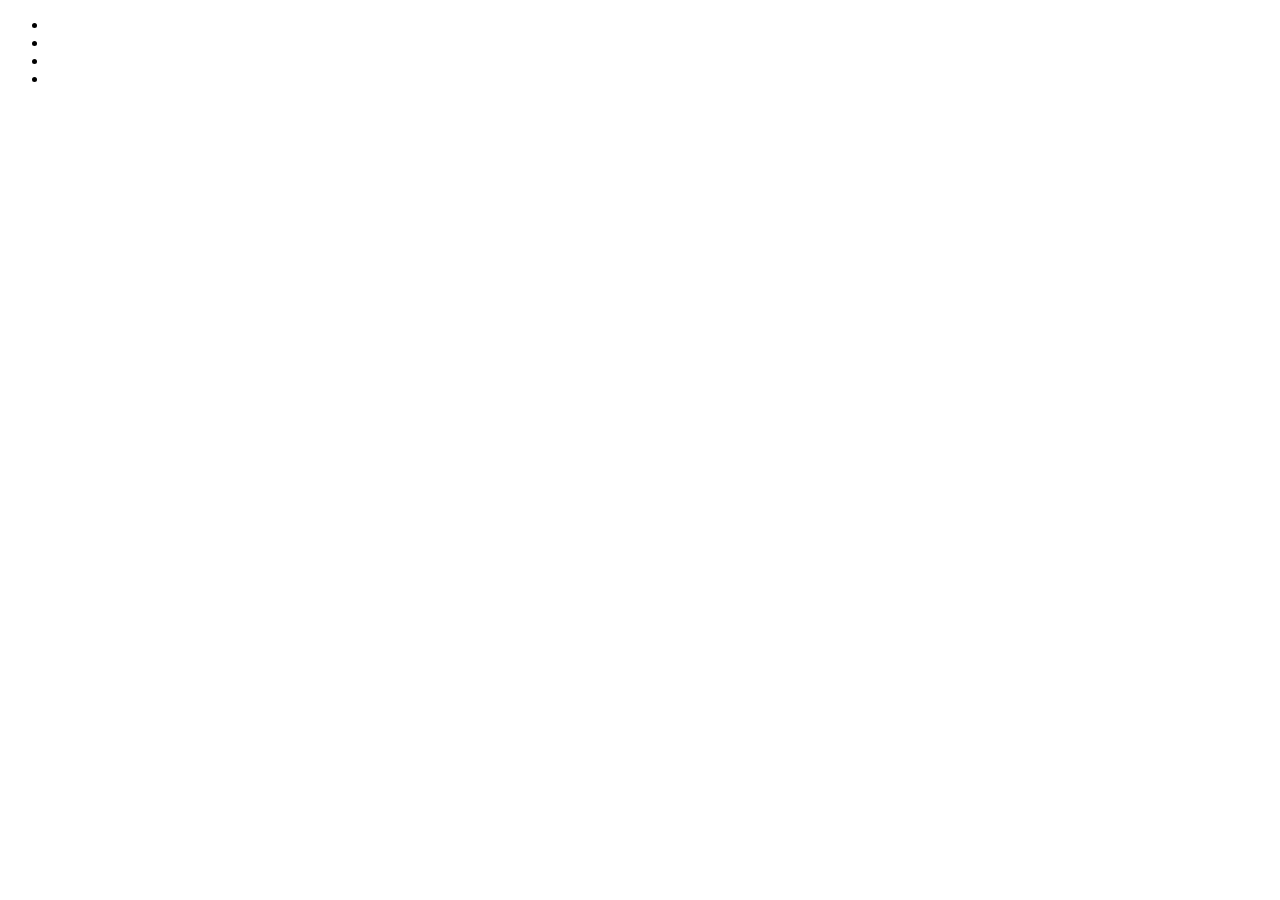
==== index.html @ a40527e0 "Zadanie 9 - Struktura html." ====
<!DOCTYPE html>
<html lang="en">
<head>
    <meta charset="UTF-8">
    <meta http-equiv="X-UA-Compatible" content="IE=edge">
    <meta name="viewport" content="width=device-width, initial-scale=1.0">
    <title>Document</title>
</head>
<body>
     <nav>
         <ul>
             <li><a href=""></a></li>
             <li><a href=""></a></li>
             <li><a href=""></a></li>
             <li><a href=""></a></li>
         </ul>
     </nav>

     <header id="main"></header>

     <section id="o-nas">
         <p class="tekst"></p>
     </section>

     <section id="kontakt"></section>

     <footer id="footer"></footer>
</body>
</html>
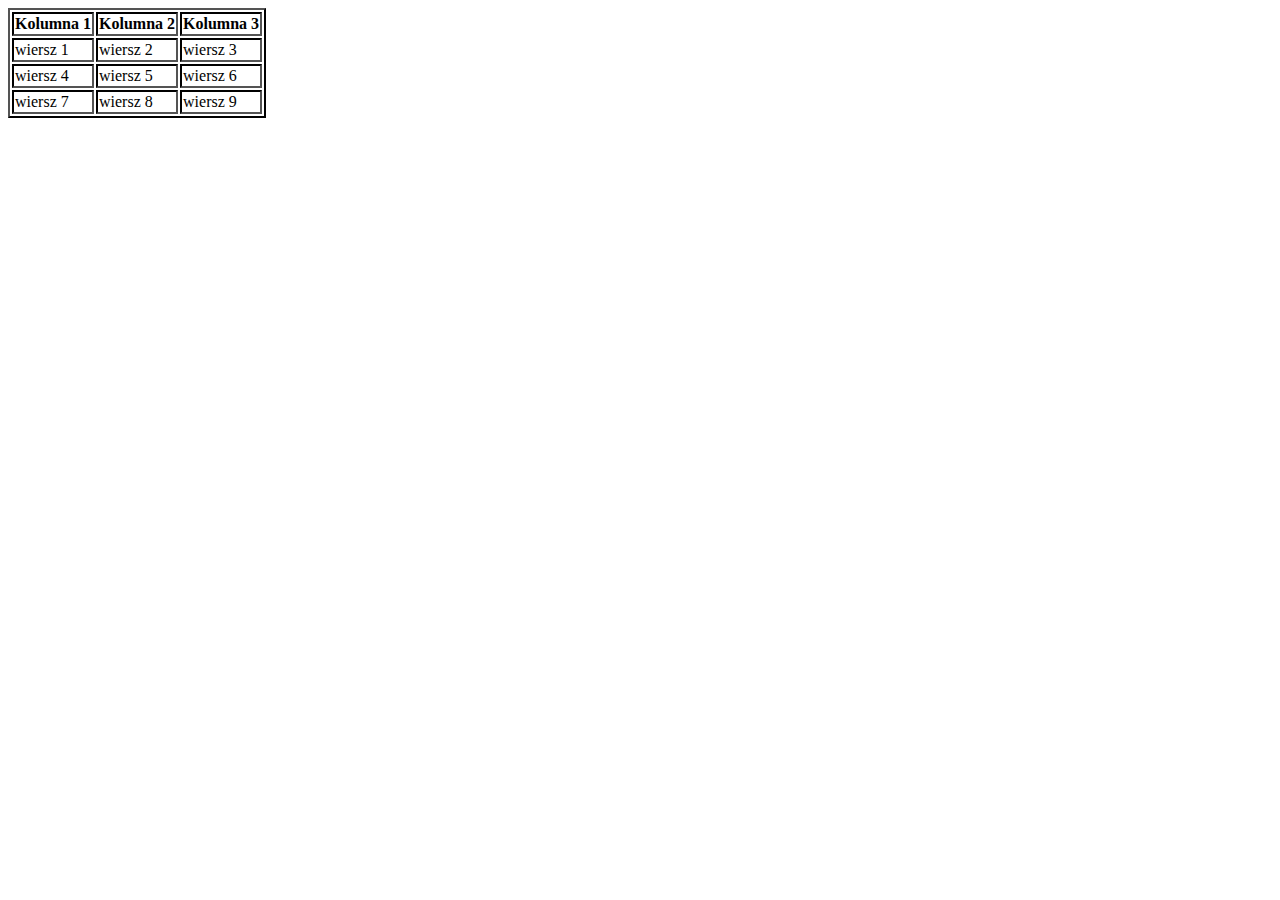
==== commit 318e0e96: "Zadanie 10 - Html table" ====
--- a/index.html
+++ b/index.html
@@ -4,26 +4,36 @@
     <meta charset="UTF-8">
     <meta http-equiv="X-UA-Compatible" content="IE=edge">
     <meta name="viewport" content="width=device-width, initial-scale=1.0">
+    <link rel="stylesheet" href="style.css" type="text/css" />
     <title>Document</title>
 </head>
 <body>
-     <nav>
-         <ul>
-             <li><a href=""></a></li>
-             <li><a href=""></a></li>
-             <li><a href=""></a></li>
-             <li><a href=""></a></li>
-         </ul>
-     </nav>
-
-     <header id="main"></header>
-
-     <section id="o-nas">
-         <p class="tekst"></p>
-     </section>
-
-     <section id="kontakt"></section>
-
-     <footer id="footer"></footer>
+    <table>
+        <thead>
+            <tr>
+                <th colspan="1">Kolumna 1</th>
+                <th colspan="1">Kolumna 2</th>
+                <th colspan="1">Kolumna 3</th>
+            </tr>
+        </thead>
+        <tbody>
+            <tr>
+                <td>wiersz 1</td>
+                <td>wiersz 2</td>
+                <td>wiersz 3</td>
+            </tr>
+            <tr>
+                <td>wiersz 4</td>
+                <td>wiersz 5</td>
+                <td>wiersz 6</td>
+            </tr>
+            <tr>
+                <td>wiersz 7</td>
+                <td>wiersz 8</td>
+                <td>wiersz 9</td>
+            </tr>
+        </tbody>
+    </table>
+    
 </body>
 </html>--- a/style.css
+++ b/style.css
@@ -0,0 +1,8 @@
+table {
+    border: 2px outset #000
+}
+      
+th,
+td {
+    border: 2px inset #000;
+}
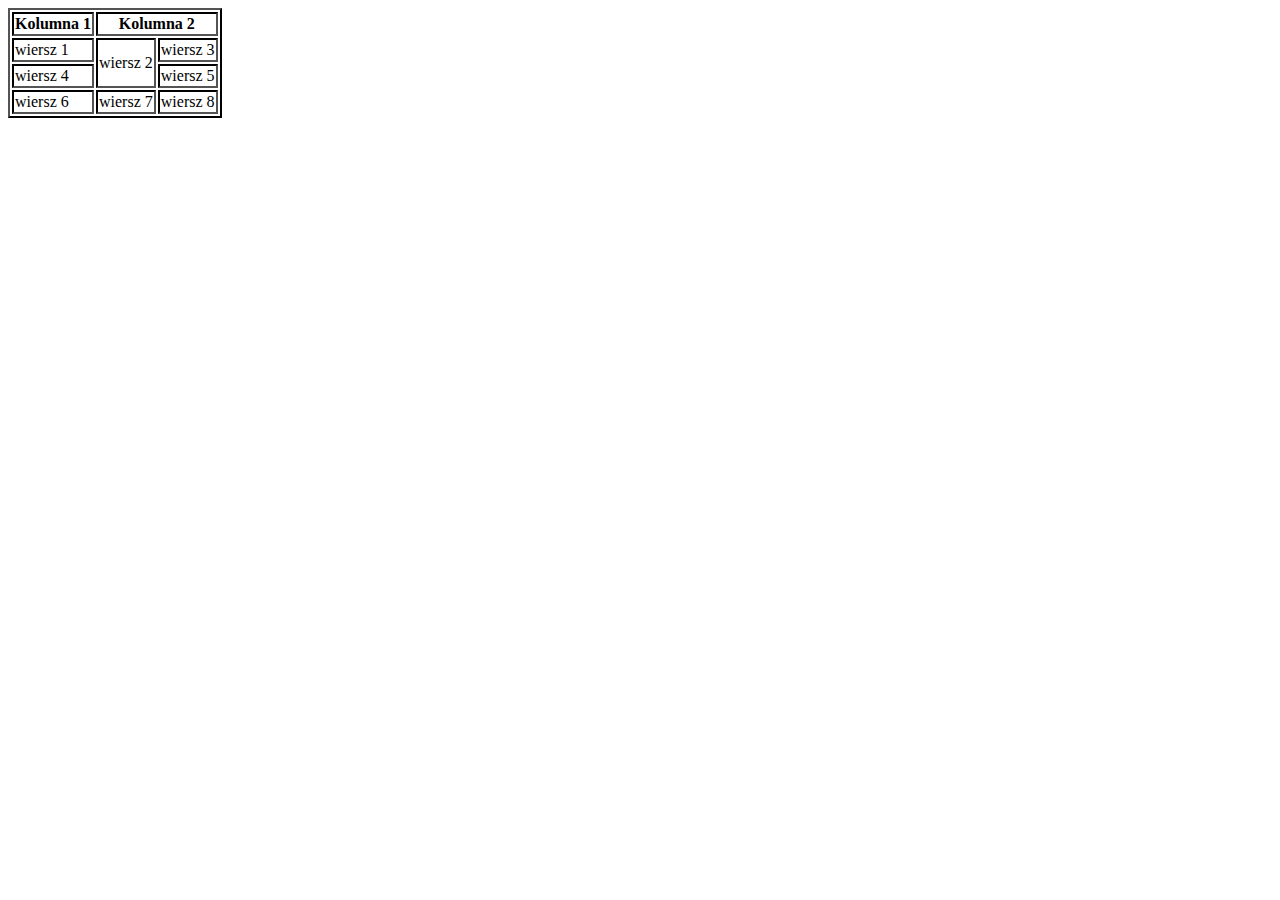
==== commit 88197abc: "Zadanie 11 -     <table>" ====
--- a/index.html
+++ b/index.html
@@ -11,26 +11,26 @@
     <table>
         <thead>
             <tr>
-                <th colspan="1">Kolumna 1</th>
-                <th colspan="1">Kolumna 2</th>
-                <th colspan="1">Kolumna 3</th>
+                <th>Kolumna 1</th>
+                <th colspan=2>Kolumna 2</th>
+
             </tr>
         </thead>
         <tbody>
             <tr>
                 <td>wiersz 1</td>
-                <td>wiersz 2</td>
+                <td rowspan=2>wiersz 2</td>
                 <td>wiersz 3</td>
             </tr>
             <tr>
                 <td>wiersz 4</td>
                 <td>wiersz 5</td>
-                <td>wiersz 6</td>
+
             </tr>
             <tr>
+                <td>wiersz 6</td>
                 <td>wiersz 7</td>
                 <td>wiersz 8</td>
-                <td>wiersz 9</td>
             </tr>
         </tbody>
     </table>
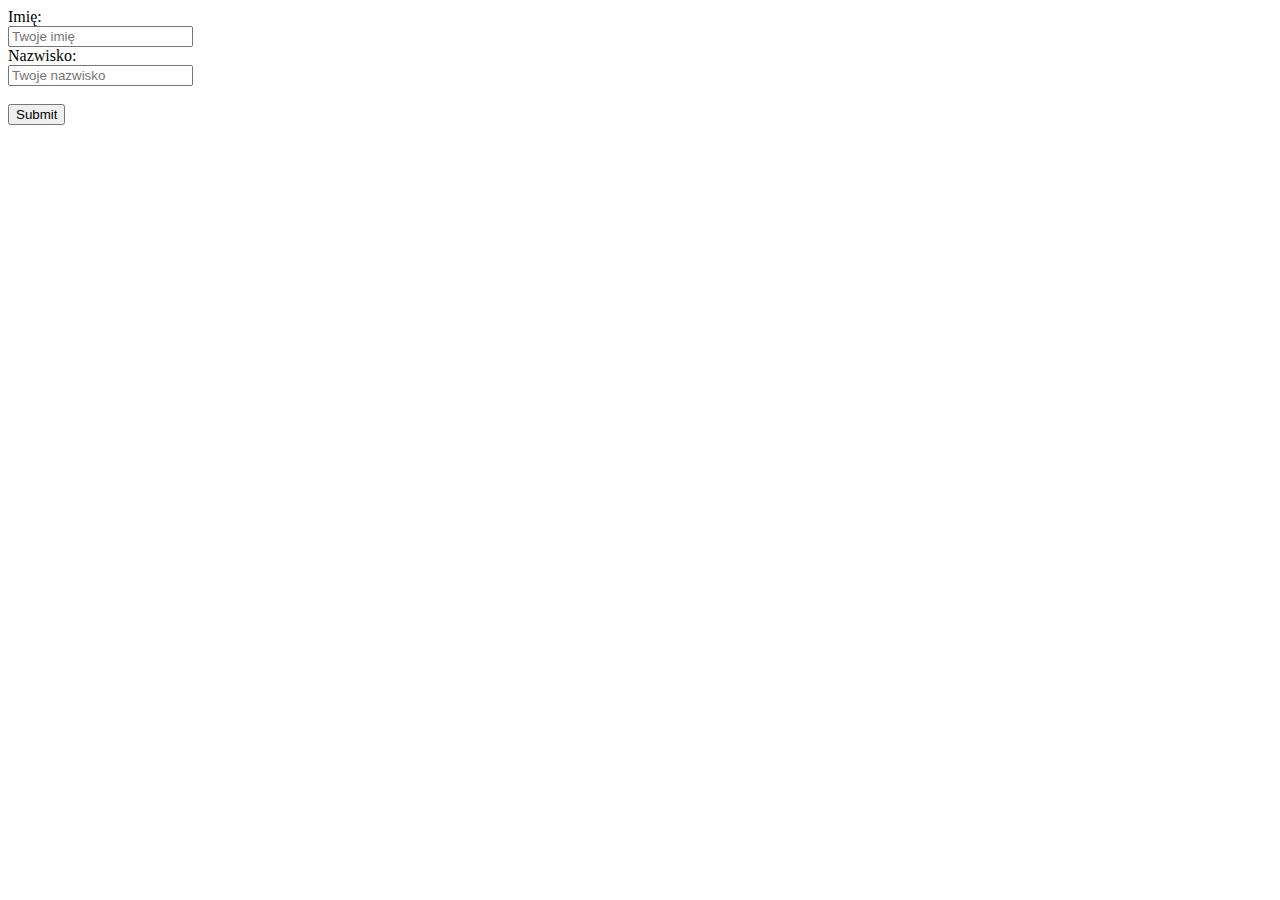
==== commit 085d7529: "Zadanie 12 - prosty-formularz" ====
--- a/index.html
+++ b/index.html
@@ -8,32 +8,12 @@
     <title>Document</title>
 </head>
 <body>
-    <table>
-        <thead>
-            <tr>
-                <th>Kolumna 1</th>
-                <th colspan=2>Kolumna 2</th>
-
-            </tr>
-        </thead>
-        <tbody>
-            <tr>
-                <td>wiersz 1</td>
-                <td rowspan=2>wiersz 2</td>
-                <td>wiersz 3</td>
-            </tr>
-            <tr>
-                <td>wiersz 4</td>
-                <td>wiersz 5</td>
-
-            </tr>
-            <tr>
-                <td>wiersz 6</td>
-                <td>wiersz 7</td>
-                <td>wiersz 8</td>
-            </tr>
-        </tbody>
-    </table>
-    
+    <form action="">
+        <label for="imie">Imię:</label><br>
+        <input type="text" id="imie" name="imie" Placeholder="Twoje imię"><br>
+        <label for="nazwisko">Nazwisko:</label><br>
+        <input type="text" id="nazwisko" name="nazwisko" Placeholder="Twoje nazwisko"><br><br>
+        <input type="submit" value="Submit">
+      </form> 
 </body>
 </html>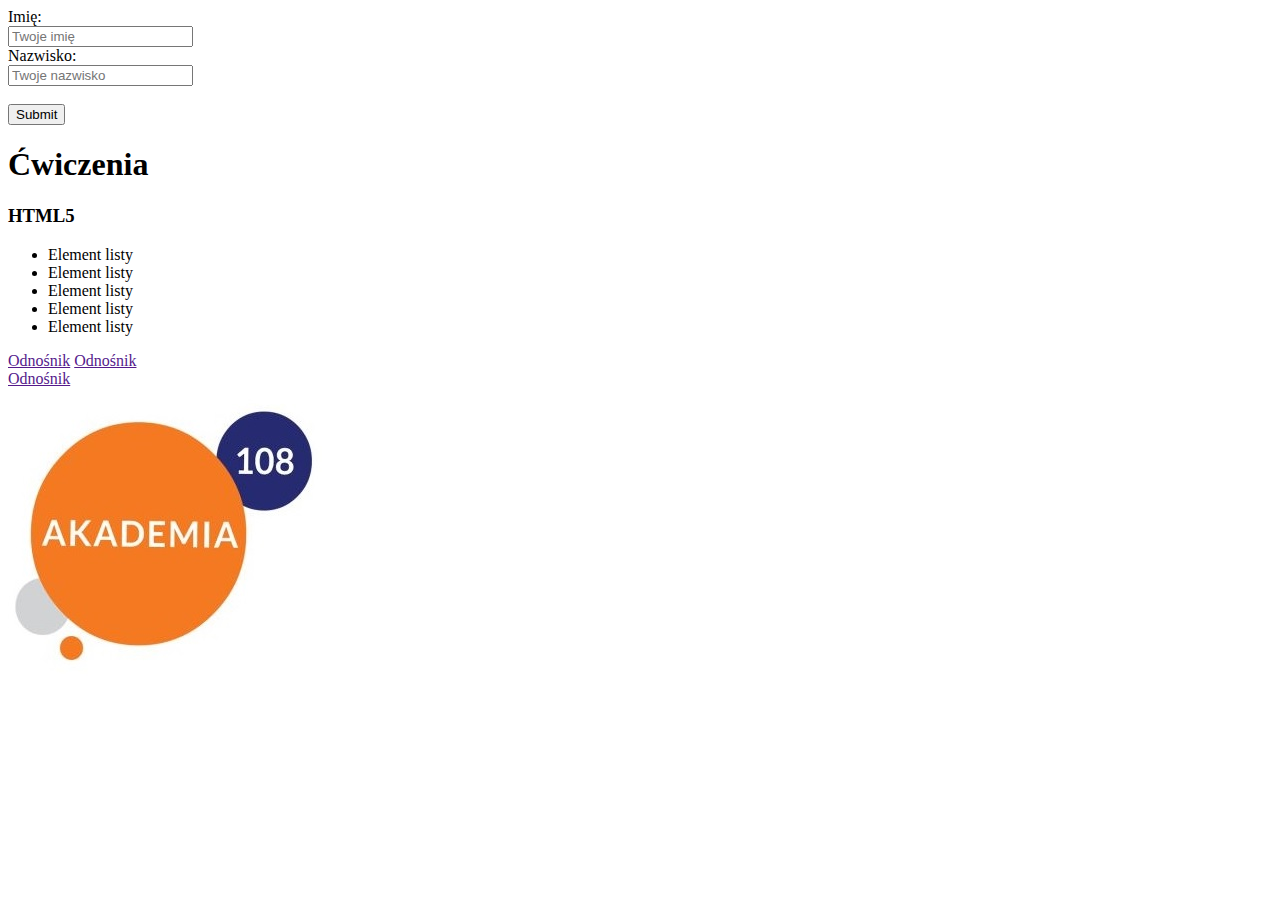
==== commit 3c32ce1b: "Zadanie 13 - Elementy-html" ====
--- a/index.html
+++ b/index.html
@@ -15,5 +15,28 @@
         <input type="text" id="nazwisko" name="nazwisko" Placeholder="Twoje nazwisko"><br><br>
         <input type="submit" value="Submit">
       </form> 
+
+
+      <!-- Zadanie 13 - Elementy-html -->
+
+      <header>
+          <h1>Ćwiczenia</h1>
+          <h3>HTML5</h3>
+      </header>
+
+      <ul>
+          <li>Element listy</li>
+          <li>Element listy</li>
+          <li>Element listy</li>
+          <li>Element listy</li>
+          <li>Element listy</li>
+      </ul>
+
+      <a href="">Odnośnik</a>
+      <a href="">Odnośnik</a><br>
+      <a href="">Odnośnik</a><br>
+
+      <img src="img/108.jpg" alt="logo-akademia108">
+
 </body>
 </html>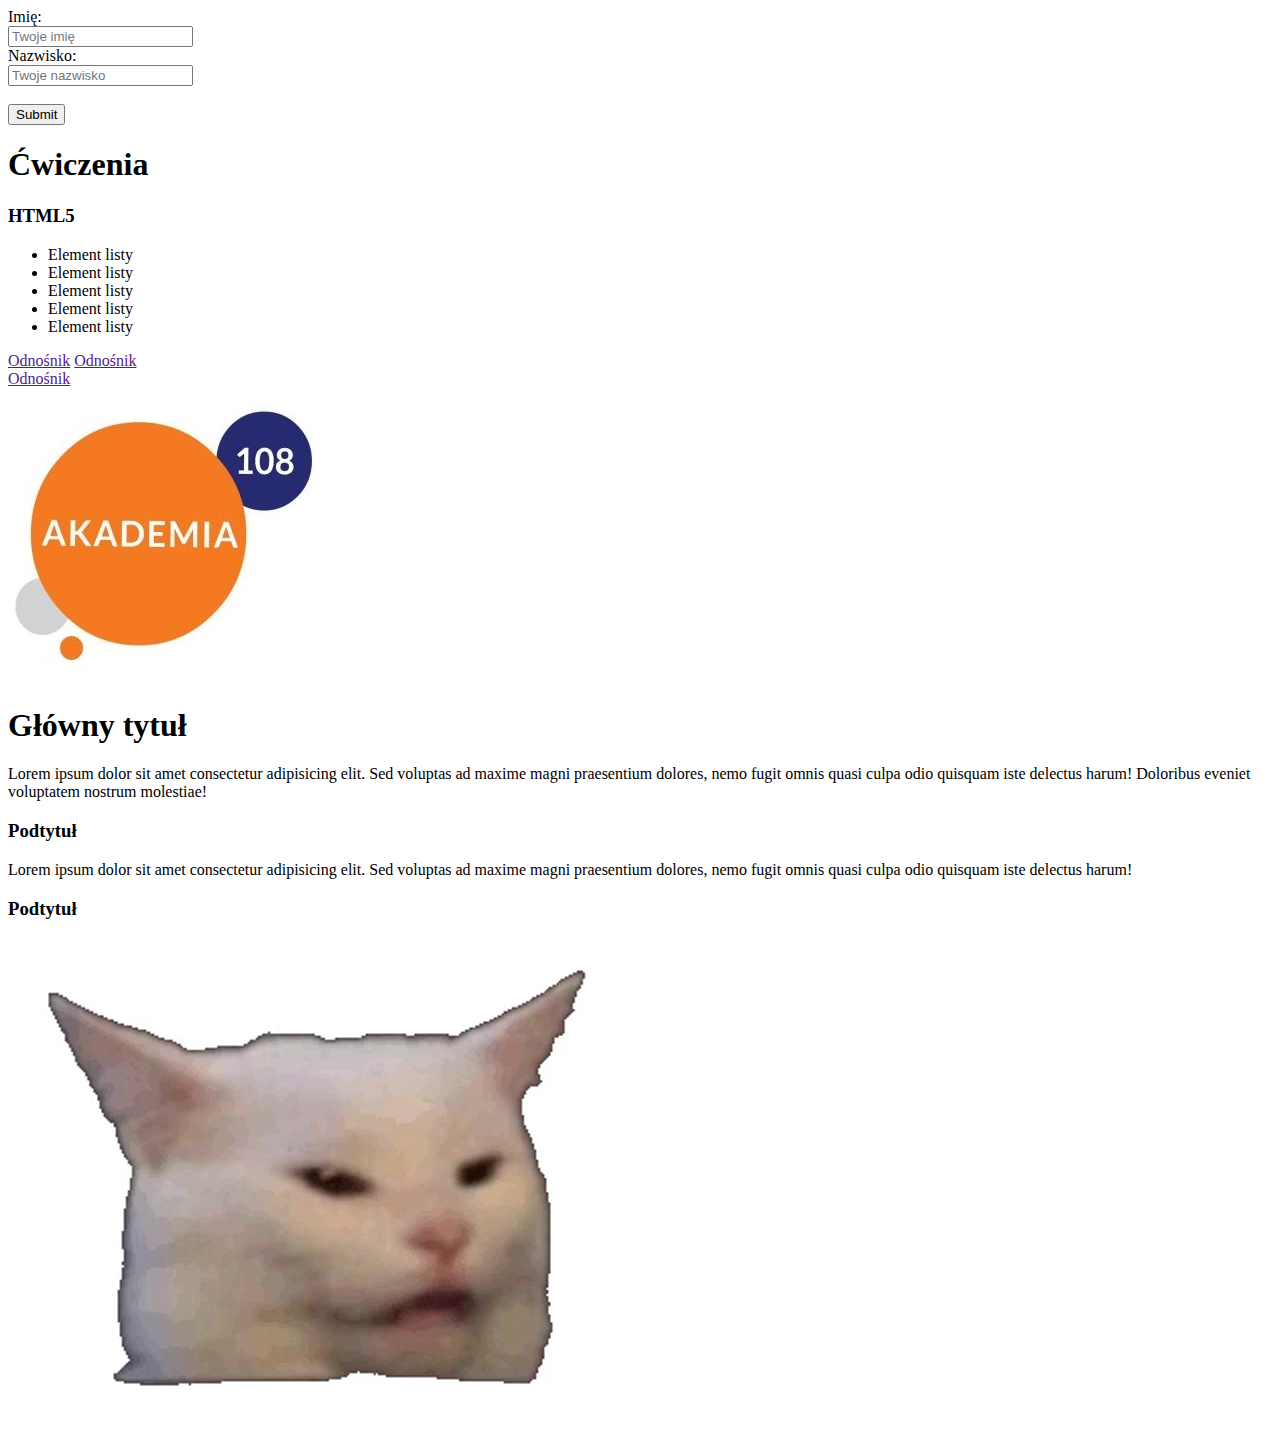
==== commit a17df8e9: "Zadanie 14 - html-elementy-komentarze" ====
--- a/index.html
+++ b/index.html
@@ -38,5 +38,25 @@
 
       <img src="img/108.jpg" alt="logo-akademia108">
 
+
+      <!-- Zadanie 14 - html-elementy-komentarze -->
+
+      <article>
+          <header>
+              <!-- Główny tytuł -->
+              <h1>Główny tytuł</h1>
+              <!-- Paragraf -->
+              <p>Lorem ipsum dolor sit amet consectetur adipisicing elit. Sed voluptas ad maxime magni praesentium dolores, nemo fugit omnis quasi culpa odio quisquam iste delectus harum! Doloribus eveniet voluptatem nostrum molestiae!</p>
+              <!-- Podtytuł -->
+              <h3>Podtytuł</h3>
+              <!-- Kolejny  paragraf -->
+              <p>Lorem ipsum dolor sit amet consectetur adipisicing elit. Sed voluptas ad maxime magni praesentium dolores, nemo fugit omnis quasi culpa odio quisquam iste delectus harum!</p>
+              <!-- Kolejny podtytuł -->
+              <h3>Podtytuł</h3>
+          </header>
+          <!-- Obrazek -->
+          <img src="img/cat.png" alt="logo-akademia108">
+      </article>
+
 </body>
 </html>